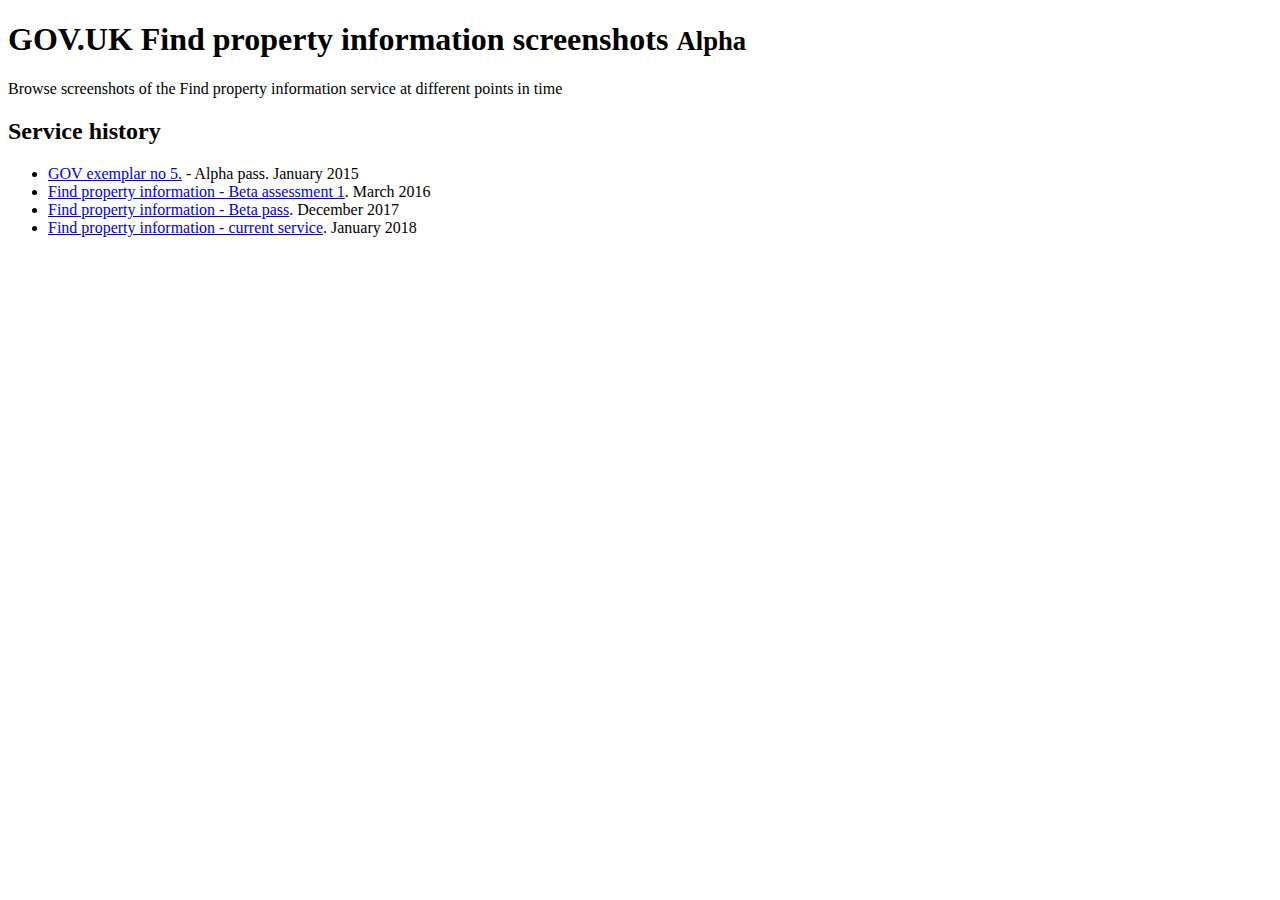
==== index.html @ 98cdc09c "current production version + replace incorrect screen" ====
<!DOCTYPE html>
<!--[if lt IE 9]><html class="lte-ie8" lang="en"><![endif]--><!--[if gt IE 8]><!--><html lang="en">
<!--<![endif]-->
<head>
  <meta http-equiv="content-type" content="text/html; charset=UTF-8">
      <!--[if IE 8]>
    <script type="text/javascript">
      (function(){if(window.opera){return;}
       setTimeout(function(){var a=document,g,b={families:(g=
       ["nta"]),urls:["../../assets/css/fonts-ie8.css"]},
       c="assets/govuk_template/javascripts/vendor/goog/webfont-debug.js",d="script",
       e=a.createElement(d),f=a.getElementsByTagName(d)[0],h=g.length;WebFontConfig
       ={custom:b},e.src=c,f.parentNode.insertBefore(e,f);for(;h=h-1;a.documentElement
       .className+=' wf-'+g[h].replace(/\s/g,'').toLowerCase()+'-n4-loading');},0)
      })()
    </script>
    <![endif]-->
    <!--[if gte IE 9]><!-->
    <link href="assets/css/fonts.css" media="all" rel="stylesheet" type="text/css" />
    <link href="assets/css/main.css" media="screen" rel="stylesheet" type="text/css">
  <title>GOV.UK Find property information screenshots</title>

</head>
<body>

<p class="app-header"></p>

<h1>GOV.UK Find property information screenshots 
  <small class="app-status">Alpha</small>
</h1>



<div id="content">

  <p class="intro">Browse screenshots of the Find property information service at different points in time</p>

  <h2>Service history</h2>

<ul class="exemplar-list">

  <li><a href="versions/01/index.html">GOV exemplar no 5.</a> - Alpha pass. January 2015</li>
  <li><a href="versions/02/index.html">Find property information - Beta assessment 1</a>. March 2016</li>
  <li><a href="versions/03/index.html">Find property information - Beta pass</a>. December 2017</li>
  <li><a href="versions/99/index.html">Find property information - current service</a>. January 2018</li>
</ul>

</div>

</body>
</html>
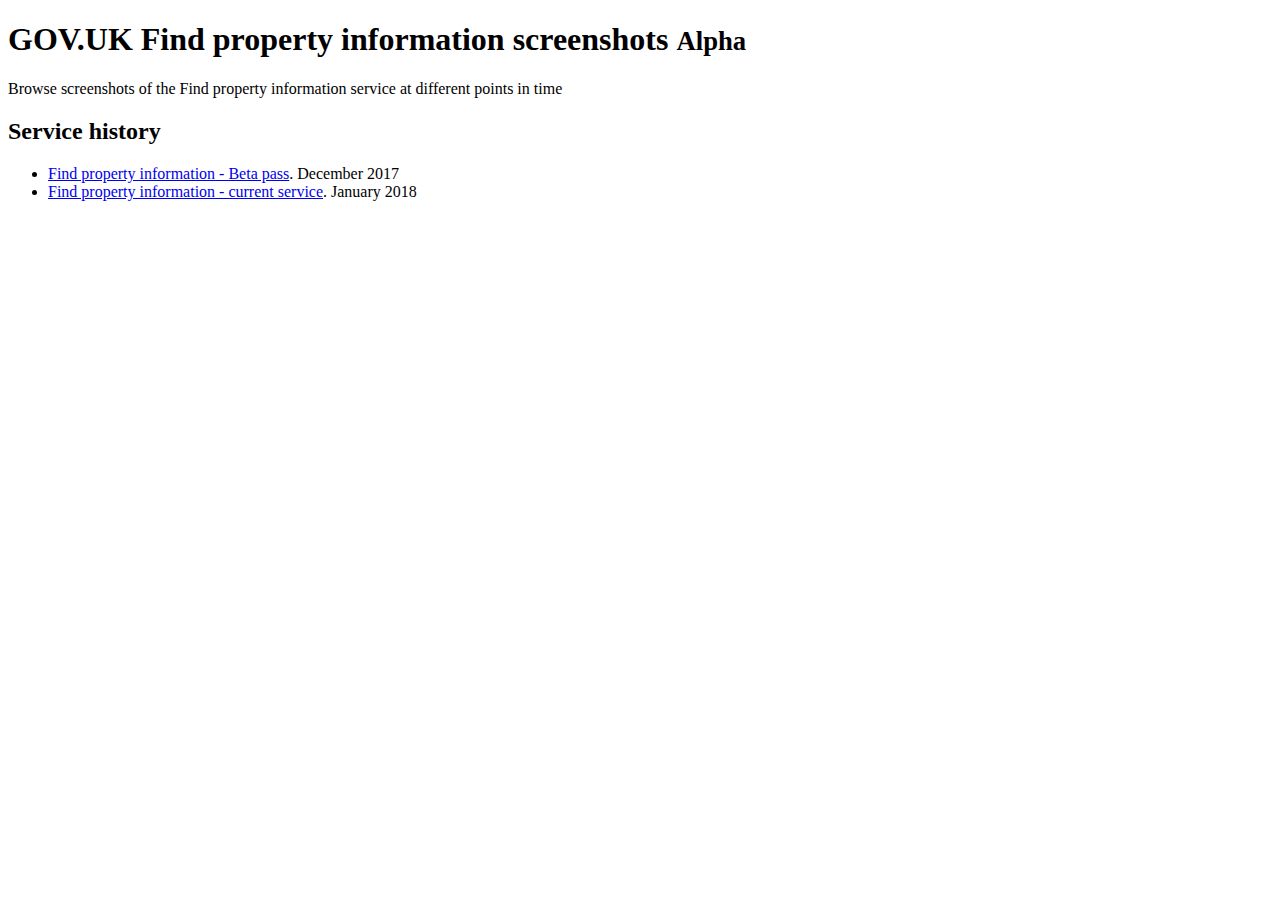
==== commit 7c46e07a: "Changed to 2 Versions and 2 User Journeys" ====
--- a/index.html
+++ b/index.html
@@ -25,7 +25,7 @@
 
 <p class="app-header"></p>
 
-<h1>GOV.UK Find property information screenshots 
+<h1>GOV.UK Find property information screenshots
   <small class="app-status">Alpha</small>
 </h1>
 
@@ -39,13 +39,12 @@
 
 <ul class="exemplar-list">
 
-  <li><a href="versions/01/index.html">GOV exemplar no 5.</a> - Alpha pass. January 2015</li>
-  <li><a href="versions/02/index.html">Find property information - Beta assessment 1</a>. March 2016</li>
   <li><a href="versions/03/index.html">Find property information - Beta pass</a>. December 2017</li>
-  <li><a href="versions/99/index.html">Find property information - current service</a>. January 2018</li>
+  <li><a href="versions/99/index.html">Find property information - current service</a>. January 2018
+  </li>
 </ul>
 
 </div>
 
 </body>
-</html>+</html>
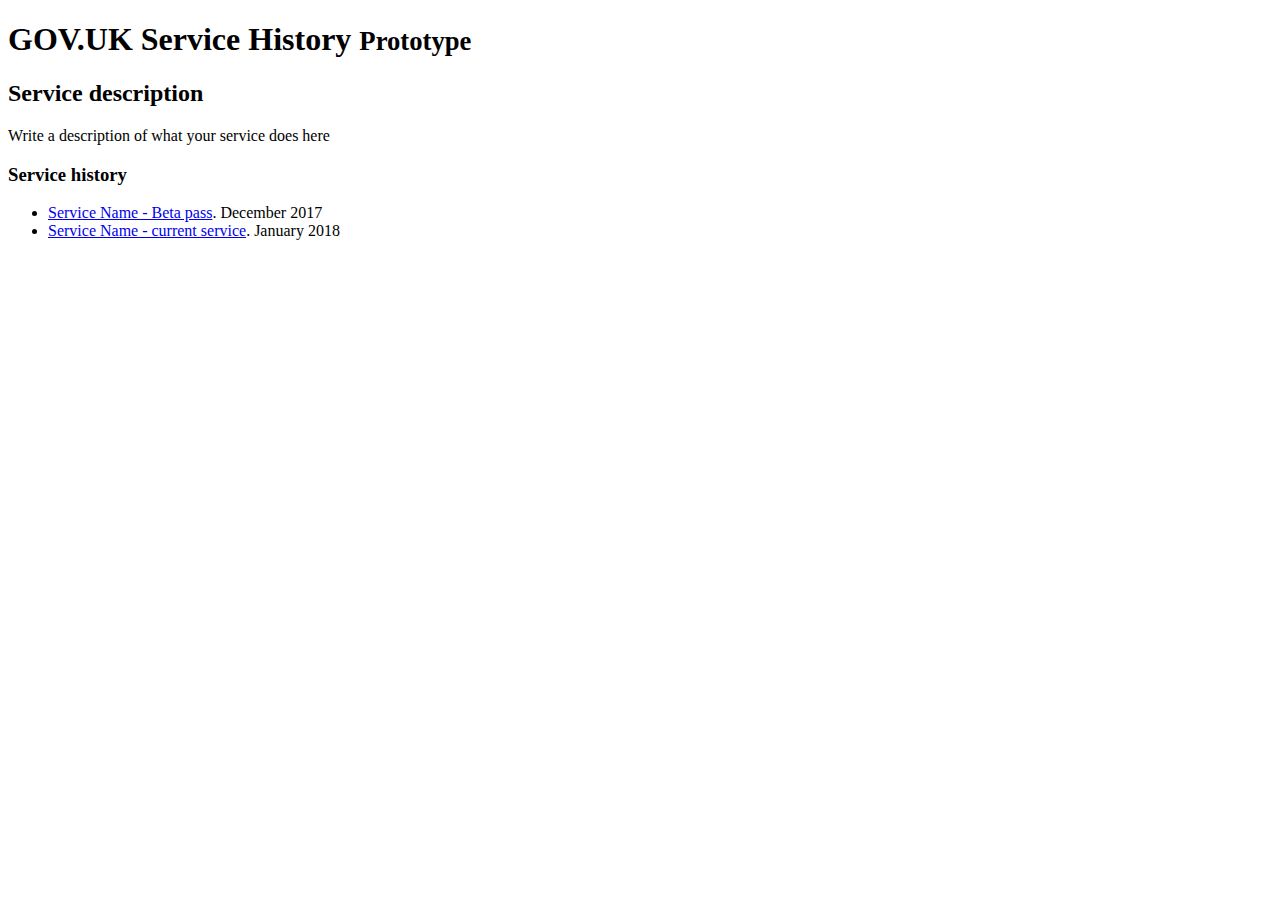
==== commit b9780d6f: "Made index.html genric layout" ====
--- a/index.html
+++ b/index.html
@@ -18,29 +18,31 @@
     <!--[if gte IE 9]><!-->
     <link href="assets/css/fonts.css" media="all" rel="stylesheet" type="text/css" />
     <link href="assets/css/main.css" media="screen" rel="stylesheet" type="text/css">
-  <title>GOV.UK Find property information screenshots</title>
+  <title>GOV.UK Service History</title>
 
 </head>
 <body>
 
 <p class="app-header"></p>
 
-<h1>GOV.UK Find property information screenshots
-  <small class="app-status">Alpha</small>
+<h1>GOV.UK Service History
+  <small class="app-status">Prototype</small>
 </h1>
 
 
 
 <div id="content">
 
-  <p class="intro">Browse screenshots of the Find property information service at different points in time</p>
+  <h2>Service description</h2>
 
-  <h2>Service history</h2>
+  <p class="intro">Write a description of what your service does here</p>
+
+  <h3>Service history</h3>
 
 <ul class="exemplar-list">
 
-  <li><a href="versions/03/index.html">Find property information - Beta pass</a>. December 2017</li>
-  <li><a href="versions/99/index.html">Find property information - current service</a>. January 2018
+  <li><a href="versions/03/index.html">Service Name - Beta pass</a>. December 2017</li>
+  <li><a href="versions/99/index.html">Service Name - current service</a>. January 2018
   </li>
 </ul>
 
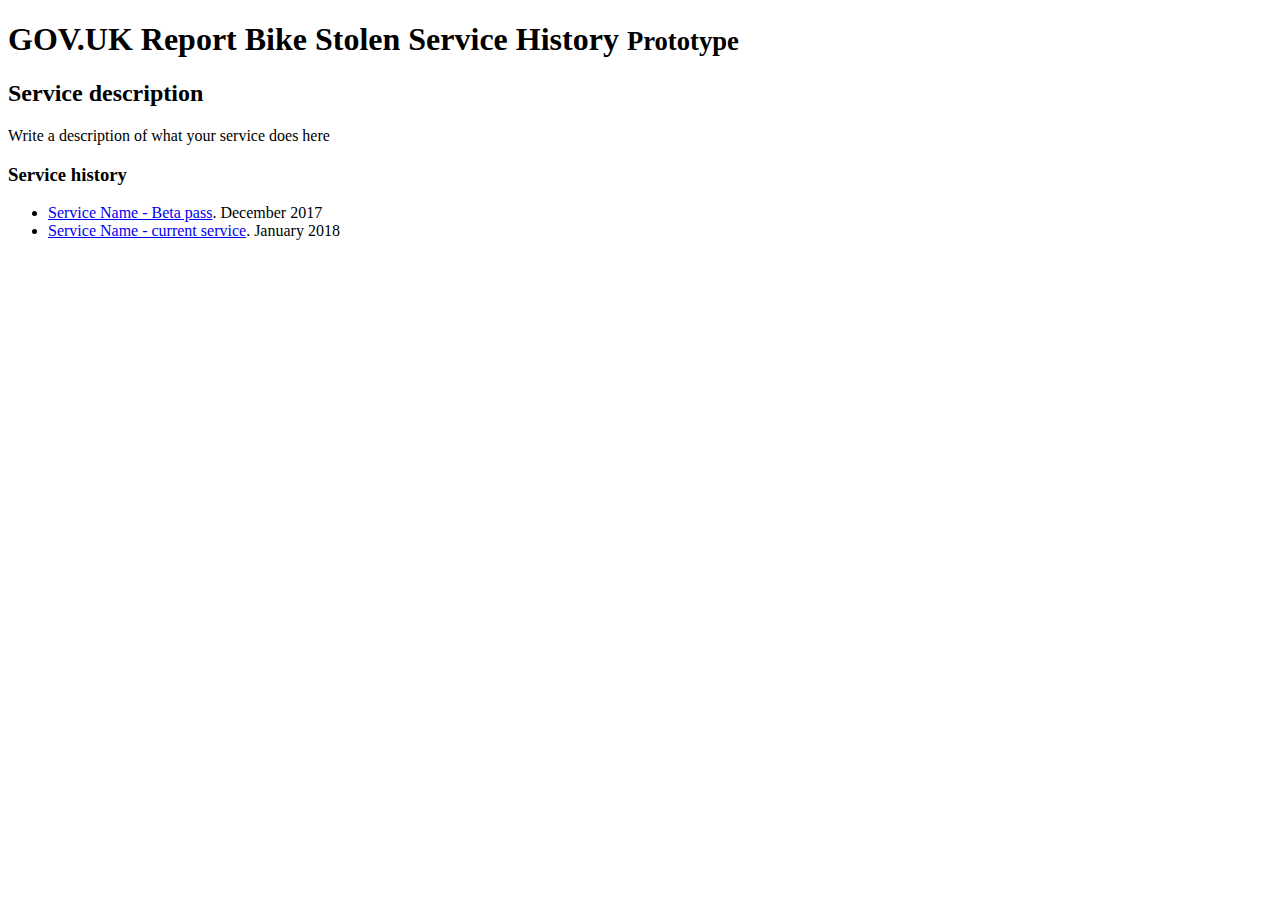
==== commit e13a7be4: "put service name in title on start page" ====
--- a/index.html
+++ b/index.html
@@ -18,14 +18,14 @@
     <!--[if gte IE 9]><!-->
     <link href="assets/css/fonts.css" media="all" rel="stylesheet" type="text/css" />
     <link href="assets/css/main.css" media="screen" rel="stylesheet" type="text/css">
-  <title>GOV.UK Service History</title>
+  <title>GOV.UK Report Bike Stolen Service History</title>
 
 </head>
 <body>
 
 <p class="app-header"></p>
 
-<h1>GOV.UK Service History
+<h1>GOV.UK Report Bike Stolen Service History
   <small class="app-status">Prototype</small>
 </h1>
 
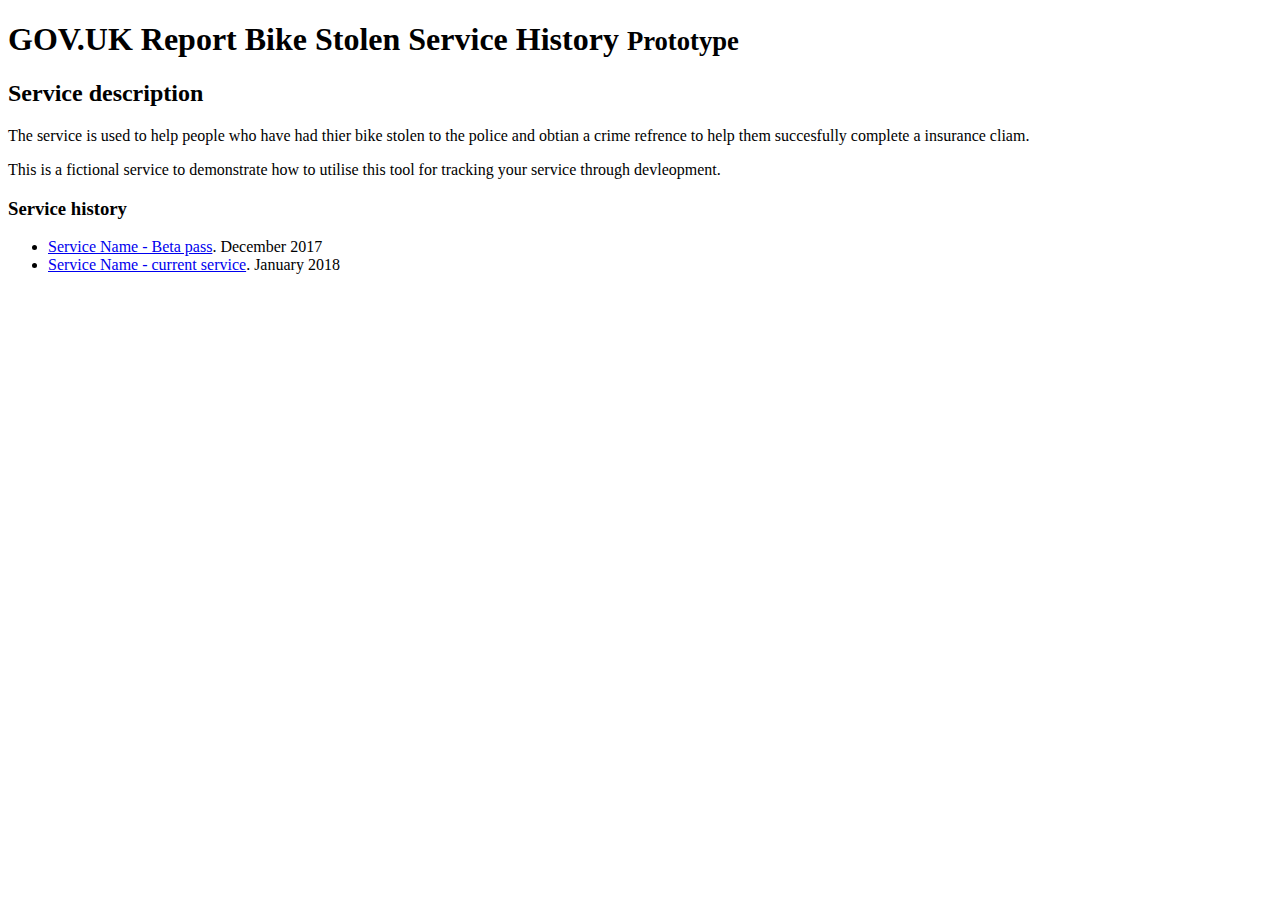
==== commit fa518b35: "written service description" ====
--- a/index.html
+++ b/index.html
@@ -35,7 +35,10 @@
 
   <h2>Service description</h2>
 
-  <p class="intro">Write a description of what your service does here</p>
+  <p class="intro">The service is used to help people who have had thier bike stolen to the police and obtian a crime refrence to help them succesfully complete a insurance cliam.
+  </p>
+
+  <p class="intro">This is a fictional service to demonstrate how to utilise this tool for tracking your service through devleopment.</p>
 
   <h3>Service history</h3>
 
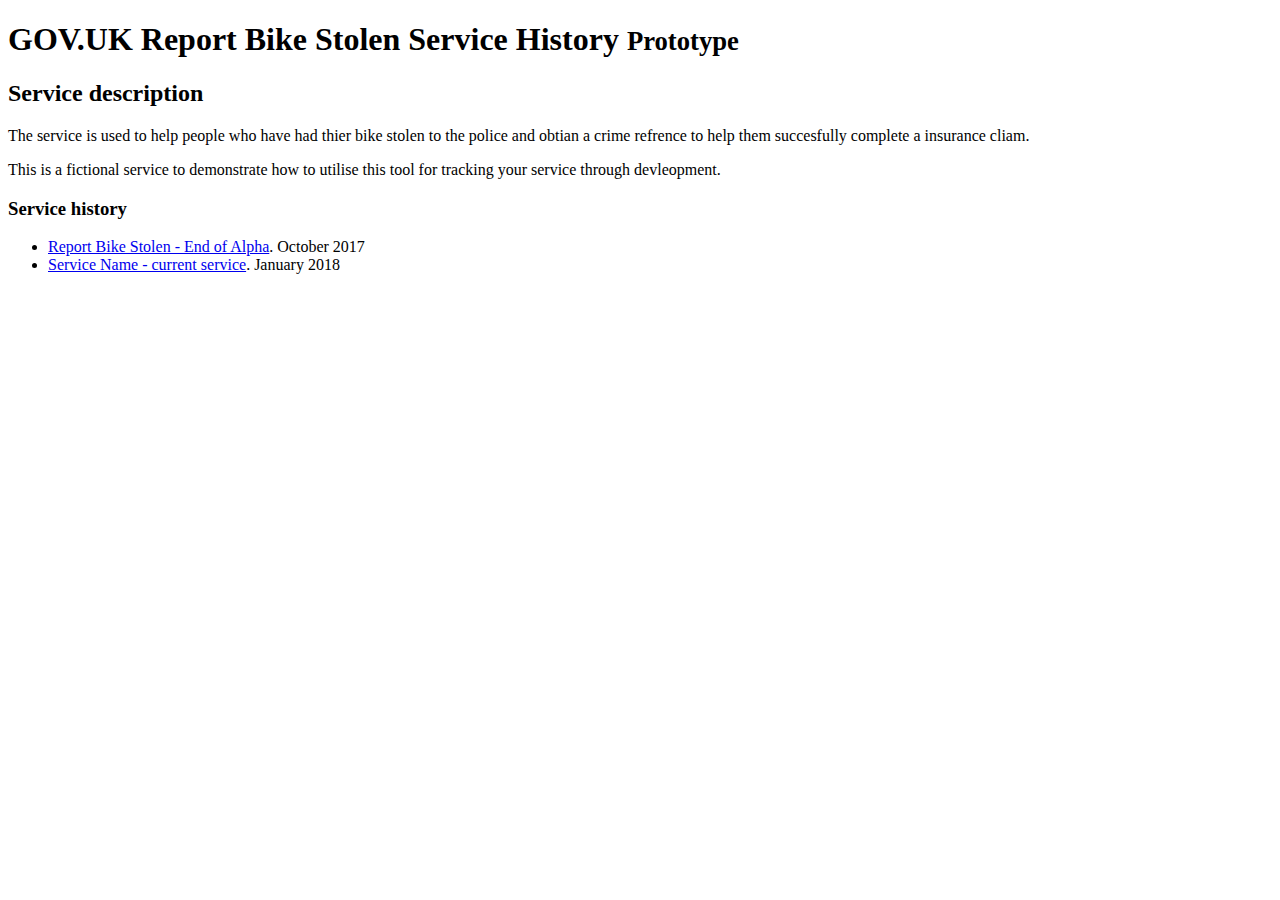
==== commit eabb06b3: "correcting version folder numbers." ====
--- a/index.html
+++ b/index.html
@@ -38,13 +38,14 @@
   <p class="intro">The service is used to help people who have had thier bike stolen to the police and obtian a crime refrence to help them succesfully complete a insurance cliam.
   </p>
 
-  <p class="intro">This is a fictional service to demonstrate how to utilise this tool for tracking your service through devleopment.</p>
+  <p class="intro">This is a fictional service to demonstrate how to utilise this tool for tracking your service through devleopment.
+  </p>
 
   <h3>Service history</h3>
 
 <ul class="exemplar-list">
 
-  <li><a href="versions/03/index.html">Service Name - Beta pass</a>. December 2017</li>
+  <li><a href="versions/01/index.html">Report Bike Stolen - End of Alpha</a>. October 2017</li>
   <li><a href="versions/99/index.html">Service Name - current service</a>. January 2018
   </li>
 </ul>
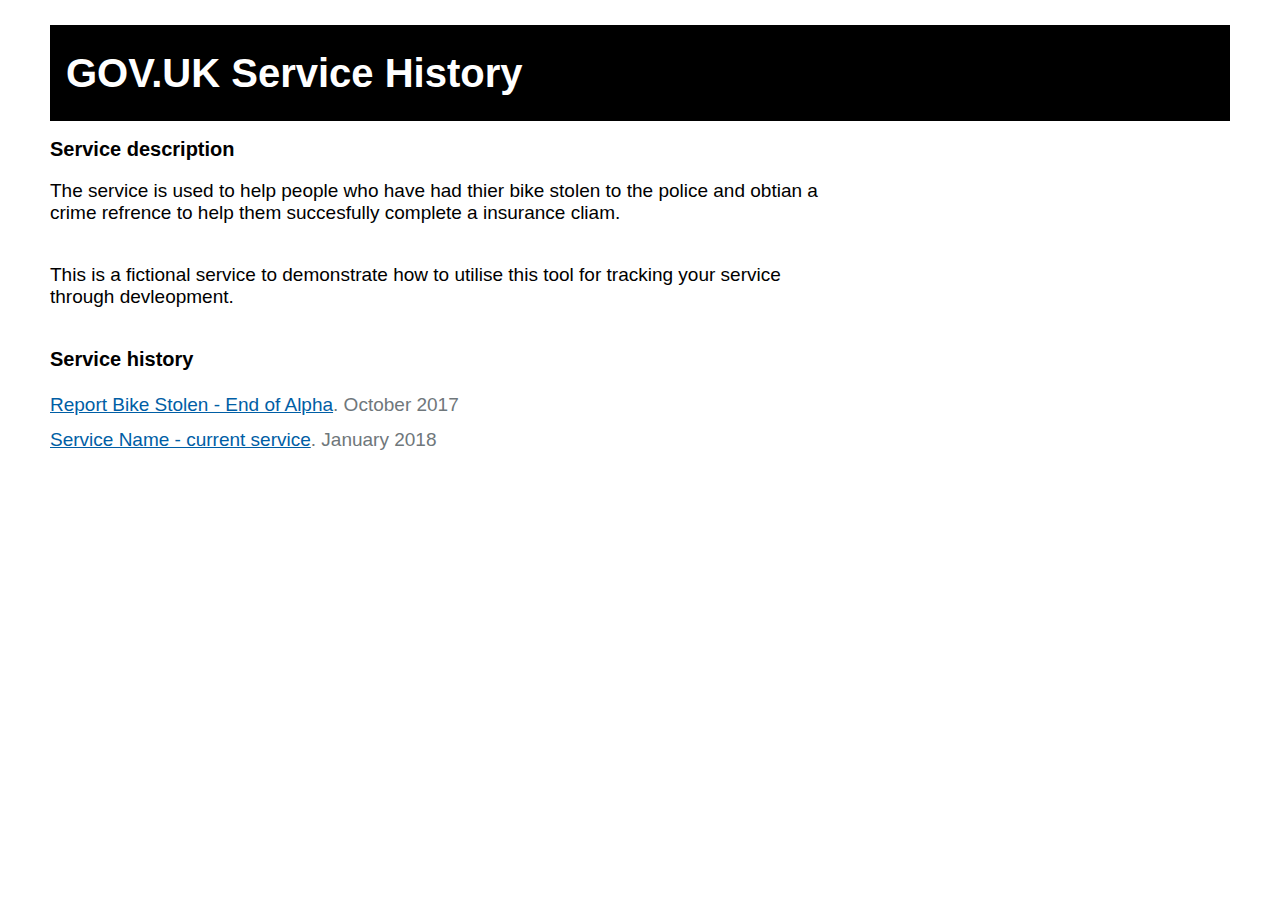
==== commit 3deaefe5: "Added a banner to index.html" ====
--- a/index.html
+++ b/index.html
@@ -23,13 +23,11 @@
 </head>
 <body>
 
+<div class="header">
+    <h1 class="h1">GOV.UK Service History</h1>
+</div>
+
 <p class="app-header"></p>
-
-<h1>GOV.UK Report Bike Stolen Service History
-  <small class="app-status">Prototype</small>
-</h1>
-
-
 
 <div id="content">
 
--- a/assets/css/main.css
+++ b/assets/css/main.css
@@ -0,0 +1,389 @@
+/* ====================================================*/
+/* Layout and typography */
+
+
+body{
+	font-family: 'nta', sans-serif;
+	padding: 25px 50px 50px;
+	margin: 0;
+	padding-bottom: 100px;
+}
+h1{
+	margin-bottom: 50px;
+	font-size: 40px;
+	margin-top: 10px;
+}
+.app-status{
+	font-size: 16px;
+	font-weight: normal;
+	vertical-align: top;
+}
+h2, h3{
+	font-size: 20px;
+}
+a{
+	color: #005EA5;
+}
+.intro{
+	font-size: 19px;
+	width: 66.66%;
+	margin-bottom: 40px;
+}
+.intro a {
+	white-space: nowrap;
+}
+.exemplar-list{
+	padding-left: 0;
+	color: #6f777b;
+}
+.exemplar-list li{
+	font-size: 19px;
+	padding-top: 3px;
+	margin-bottom:  10px;
+	list-style-type: none;
+}
+.exemplar-list a:hover{
+	color: #2E8ACA;
+  	text-decoration: none;
+}
+.app-header{
+	color: #6f777b;
+	font-size: 16px;
+	margin-top: 0;
+}
+.meta{
+	color: #6f777b;
+	margin: 75px 0 50px 0;
+	font-size: 16px;
+	width: 33.33%;
+}
+
+/* ====================================================*/
+/* Zoomed-in image */
+
+.image.zoomed-in{
+	position: fixed;
+
+	background: #FFF;
+	width: 100%;
+	height: 100%;
+	top: 0;
+	left: 0;
+	z-index: 1001;
+}
+.image.zoomed-in .image-title{
+	float: right;
+	width: 28%;
+	font-size: 19px;
+	font-weight: bold;
+	margin-top: 22px;
+}
+.image.zoomed-in .image-title.hidden{
+	height: auto;
+}
+.image.zoomed-in .image-title.hidden h3{
+	display: block;
+}
+.image.zoomed-in .image-title .journey{
+	margin-left: 25px;
+	white-space: normal;
+	padding-right: 45px;
+	font-size: 16px;
+}
+.image.zoomed-in .image-title h3{
+	margin-left: 25px;
+	margin-top: 30px;
+	white-space: normal;
+	padding-right: 45px;
+	font-size: 19px;
+	font-weight: bold;
+}
+.image.zoomed-in .image-wrapper{
+	height: 100%;
+  overflow-y: scroll;
+  overflow-x: hidden;
+	width: 71.1%;
+	float: left;
+	border: 0;
+	border-right: 1px solid #BFC1C3;
+}
+
+.image-wrapper::-webkit-scrollbar {
+	width: 0 !important;
+	height: 0 !important;
+}
+.image.zoomed-in .image-wrapper img{
+	margin-bottom: 0;
+	max-width: 1024px;
+}
+.image.zoomed-in .image-wrapper img:hover{
+	cursor: default;
+}
+.image.zoomed-in .arrow{
+	display: none;
+}
+.image.zoomed-in .close{
+	display: block;
+	float: right;
+	margin-right: 30px;
+	font-weight: normal;
+	font-size: 16px;
+}
+.image.zoomed-in .close:hover{
+	text-decoration: underline;
+	cursor: pointer;
+}
+.image.zoomed-in .note{
+	display: block;
+	float: right;
+	width: 28%;
+}
+.image.zoomed-in .note p{
+	white-space: normal;
+	margin: 0 30px 25px 25px;
+	font-size: 19px;
+}
+
+.image.zoomed-in .button{
+	display: none;
+	display: inline-block;
+	background: #DEE0E2;
+	margin: 30px 0;
+	position: fixed;
+	bottom: 0;
+
+	font-size: 19px;
+
+	padding: 8px 30px 4px 30px;
+	-webkit-box-shadow: 0 2px 0 #003518;
+	-moz-box-shadow: 0 2px 0 #003518;
+	box-shadow: 0 2px 0 #003518;
+	-webkit-font-smoothing: antialiased;
+}
+
+.image.zoomed-in .button:hover{
+	cursor: pointer;
+}
+
+.image.zoomed-in .button.next{
+	background-color: #00823B;
+	color: white;
+	right: 0;
+}
+.image.zoomed-in .button.next:hover{
+	background-color: #00692F;
+}
+.image.zoomed-in .button.next:active{
+	-webkit-box-shadow: 0 0 0 #00823B;
+	-moz-box-shadow: 0 0 0 #00823b;
+	box-shadow: 0 0 0 #00823B;
+}
+.image.zoomed-in .journey{
+	display: block;
+	margin-bottom: 20px;
+	font-weight: normal;
+}
+html.noscroll {
+    position: fixed;
+    top: 0;
+    left: 0;
+    overflow-y: scroll;
+    width: 100%;
+}
+
+/* ====================================================*/
+/* Toolbar */
+
+.toolbar{
+	position: fixed;
+	top: 0;
+	right: 0;
+	z-index: 100;
+}
+
+/* Quickfix - hide toolbar when zoomed */
+.js-zoomed .toolbar {
+	display: none;
+}
+
+/* ====================================================*/
+/* Full height images toggle */
+
+.js-full-height{
+	float: right;
+	text-indent: -9999px;
+	width: 15px;
+	height: 23px;
+	background-image: url(full-height.png);
+	margin-top: 27px;
+}
+.js-full-height:hover{
+	cursor: pointer;
+}
+
+.full-height .image-wrapper{
+	height: auto;
+}
+.full-height .image-wrapper img{
+	margin-bottom: 0;
+}
+
+
+/* ====================================================*/
+/* Zoom slider */
+
+#slider{
+	float: right;
+	margin: 28px 25px 0 50px;
+}
+
+
+/* ====================================================*/
+/* Open / Close all toggle */
+
+.js-close-all,
+.js-open-all{
+	font-size: 16px;
+	color: #005EA5;
+  	text-decoration: underline;
+}
+.js-close-all:hover,
+.js-open-all:hover{
+	color: #2E8ACA;
+  	cursor: pointer;
+  	text-decoration: none;
+}
+.js-close-all{
+	display: none;
+}
+
+
+/* ====================================================*/
+/* Image set */
+
+.image-set-images{
+   width: auto;
+   overflow-x: scroll;
+   overflow-y: hidden;
+   white-space: nowrap;
+   margin: 10px -50px 35px -50px;
+   border-top: 1px solid #bfc1c3;
+   border-bottom: 1px solid #bfc1c3;
+   padding-left: 50px;
+   padding-right: 200px;
+}
+.js-zoomed .image-set-images{
+	overflow-x: hidden;
+}
+.image-set-images .image:last-child .arrow{
+	display: none;
+}
+.js-details{
+	margin: 10px 0;
+}
+.image-set-title{
+	display: inline-block;
+	margin: 0 0 10px 0;
+	padding: 0;
+	font-size: 19px;
+	font-weight: normal;
+	text-decoration: underline;
+	cursor: pointer;
+	color: #2E3191;
+}
+.image-set-title:hover{
+  text-decoration: none;
+  cursor: pointer;
+  color: #2E8ACA;
+}
+.image-set-title.open{
+	color: black;
+	font-weight: bold;
+	text-decoration: none;
+}
+.image-set-title.open:hover{
+	text-decoration: underline;
+}
+
+
+
+/* ====================================================*/
+/* Screens */
+
+.image{
+    display: inline-block;
+    padding-right: 10px;
+		position: relative;
+    vertical-align: top;
+    margin-bottom: 50px;
+}
+.image-wrapper{
+	width: 8em;
+	border: 1px solid #BFC1C3;
+	height: 8em;
+	overflow: hidden;
+	background: #DEE0E2;
+	display: inline-block;
+	vertical-align: middle;
+}
+.image-wrapper.scrollable{
+	overflow: scroll;
+	overflow-x: hidden;
+}
+.image-wrapper:hover{
+	cursor: pointer;
+}
+.image-wrapper img{
+	width: 100%;
+	margin-bottom: 100px;
+}
+.note{
+	display: none;
+}
+.note.visible{
+	display: block;
+	margin-top: 25px;
+}
+.close{
+	display: none;
+}
+.image-title{
+	margin: 25px 0 15px 0;
+}
+.image-title h3,
+.note p{
+	font-size: 16px;
+	margin: 0 0 10px 0;
+	font-weight: normal;
+	margin-right: 25px;
+}
+.image-title.hidden{
+	height: 10px;
+}
+.image-title.hidden h3{
+	display: none;
+}
+.arrow{
+	display: inline-block;
+	font-size: 30px;
+	margin-left: 10px;
+	vertical-align: middle;
+}
+.journey{
+	display: none;
+}
+.next.button,
+.prev.button{
+	display: none;
+}
+
+.header {
+    background: #000000;
+    height: 4em;
+		padding: 1em
+}
+.h1 {
+    color: white;
+    font-family: Arial;
+    text-align: left;
+}
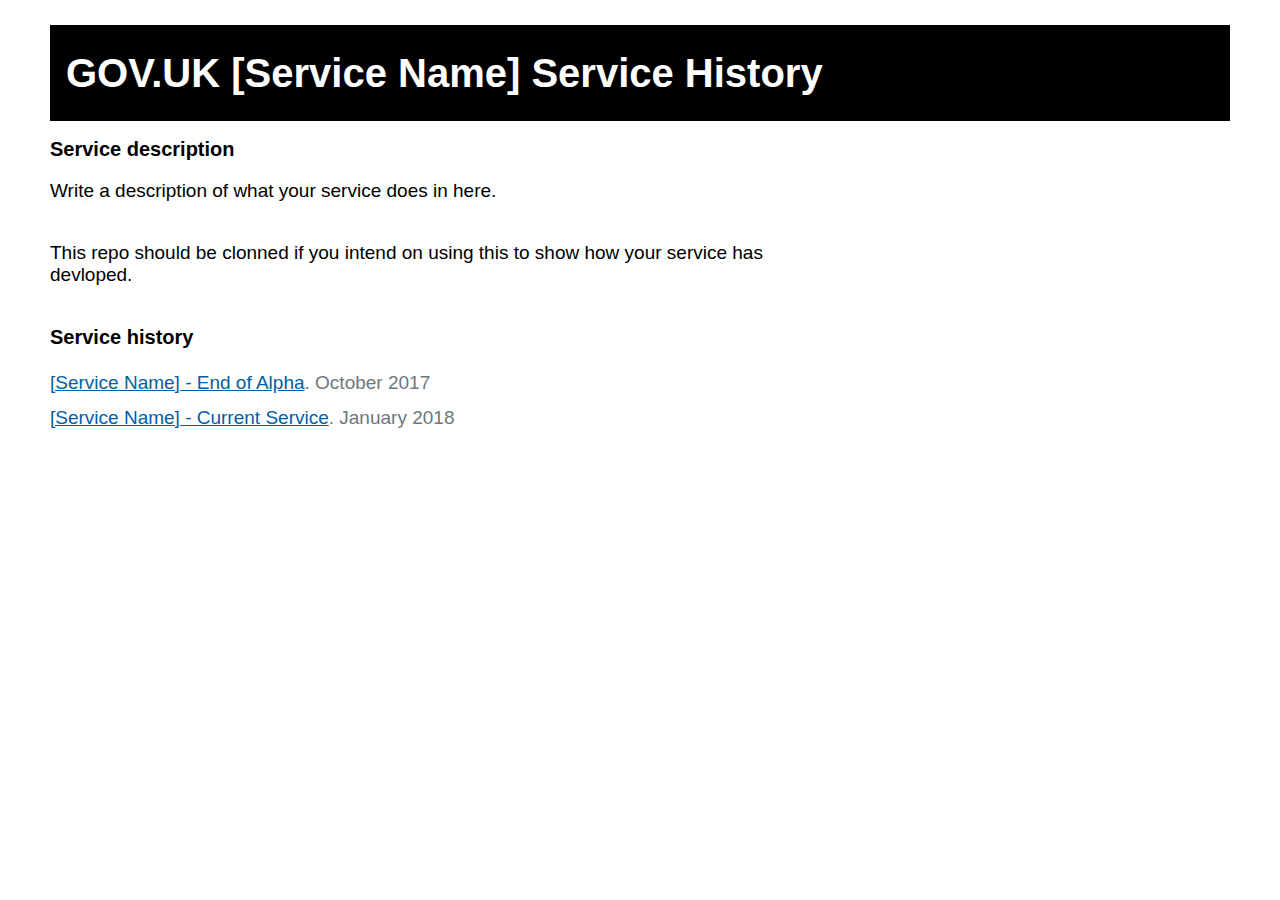
==== commit c730db18: "making index.html more generic" ====
--- a/index.html
+++ b/index.html
@@ -18,13 +18,13 @@
     <!--[if gte IE 9]><!-->
     <link href="assets/css/fonts.css" media="all" rel="stylesheet" type="text/css" />
     <link href="assets/css/main.css" media="screen" rel="stylesheet" type="text/css">
-  <title>GOV.UK Report Bike Stolen Service History</title>
+  <title>GOV.UK Report [Service Name] Service History</title>
 
 </head>
 <body>
 
 <div class="header">
-    <h1 class="h1">GOV.UK Service History</h1>
+    <h1 class="h1">GOV.UK [Service Name] Service History</h1>
 </div>
 
 <p class="app-header"></p>
@@ -33,18 +33,18 @@
 
   <h2>Service description</h2>
 
-  <p class="intro">The service is used to help people who have had thier bike stolen to the police and obtian a crime refrence to help them succesfully complete a insurance cliam.
+  <p class="intro">Write a description of what your service does in here.
   </p>
 
-  <p class="intro">This is a fictional service to demonstrate how to utilise this tool for tracking your service through devleopment.
+  <p class="intro">This repo should be clonned if you intend on using this to show how your service has devloped.
   </p>
 
   <h3>Service history</h3>
 
 <ul class="exemplar-list">
 
-  <li><a href="versions/01/index.html">Report Bike Stolen - End of Alpha</a>. October 2017</li>
-  <li><a href="versions/99/index.html">Service Name - current service</a>. January 2018
+  <li><a href="versions/01/index.html">[Service Name] - End of Alpha</a>. October 2017</li>
+  <li><a href="versions/99/index.html">[Service Name] - Current Service</a>. January 2018
   </li>
 </ul>
 
--- a/assets/css/main.css
+++ b/assets/css/main.css
@@ -56,6 +56,10 @@
 	margin: 75px 0 50px 0;
 	font-size: 16px;
 	width: 33.33%;
+}
+
+.notes{
+	color: #6f777b;
 }
 
 /* ====================================================*/
